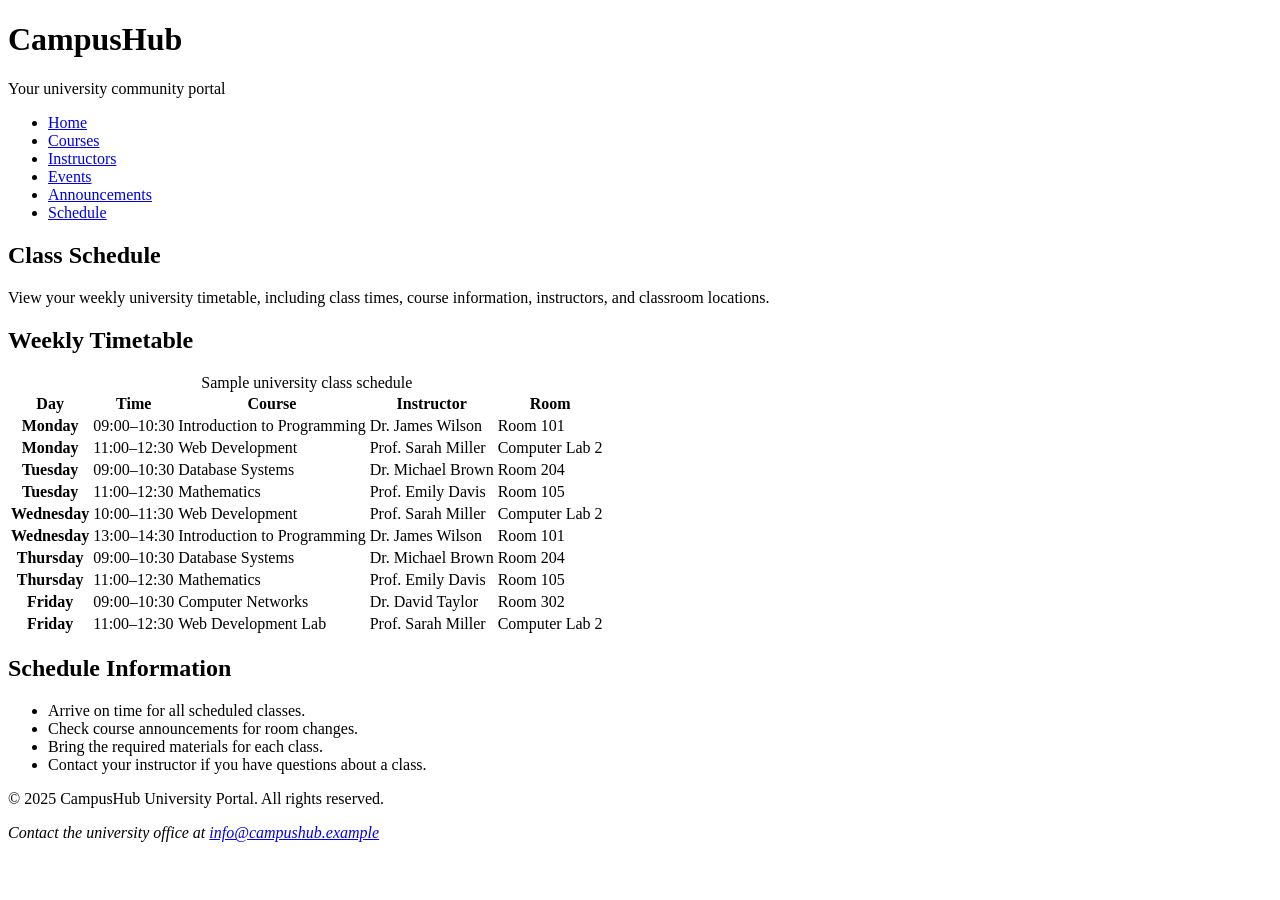
==== schedule.html @ c665f4b2 "website" ====
<!DOCTYPE html>
<html lang="en">
<head>
    <meta charset="UTF-8">
    <meta name="viewport" content="width=device-width, initial-scale=1.0">
    <title>Class Schedule | CampusHub University Portal</title>
</head>
<body>
    <header>
        <h1>CampusHub</h1>
        <p>Your university community portal</p>

        <nav aria-label="Main navigation">
            <ul>
                <li><a href="index.html">Home</a></li>
                <li><a href="courses.html">Courses</a></li>
                <li><a href="instructors.html">Instructors</a></li>
                <li><a href="events.html">Events</a></li>
                <li><a href="announcements.html">Announcements</a></li>
                <li><a href="schedule.html" aria-current="page">Schedule</a></li>
            </ul>
        </nav>
    </header>

    <main>
        <section aria-labelledby="schedule-heading">
            <h2 id="schedule-heading">Class Schedule</h2>

            <p>
                View your weekly university timetable, including class times,
                course information, instructors, and classroom locations.
            </p>
        </section>

        <section aria-labelledby="weekly-schedule-heading">
            <h2 id="weekly-schedule-heading">Weekly Timetable</h2>

            <table>
                <caption>Sample university class schedule</caption>

                <thead>
                    <tr>
                        <th scope="col">Day</th>
                        <th scope="col">Time</th>
                        <th scope="col">Course</th>
                        <th scope="col">Instructor</th>
                        <th scope="col">Room</th>
                    </tr>
                </thead>

                <tbody>
                    <tr>
                        <th scope="row">Monday</th>
                        <td>09:00–10:30</td>
                        <td>Introduction to Programming</td>
                        <td>Dr. James Wilson</td>
                        <td>Room 101</td>
                    </tr>

                    <tr>
                        <th scope="row">Monday</th>
                        <td>11:00–12:30</td>
                        <td>Web Development</td>
                        <td>Prof. Sarah Miller</td>
                        <td>Computer Lab 2</td>
                    </tr>

                    <tr>
                        <th scope="row">Tuesday</th>
                        <td>09:00–10:30</td>
                        <td>Database Systems</td>
                        <td>Dr. Michael Brown</td>
                        <td>Room 204</td>
                    </tr>

                    <tr>
                        <th scope="row">Tuesday</th>
                        <td>11:00–12:30</td>
                        <td>Mathematics</td>
                        <td>Prof. Emily Davis</td>
                        <td>Room 105</td>
                    </tr>

                    <tr>
                        <th scope="row">Wednesday</th>
                        <td>10:00–11:30</td>
                        <td>Web Development</td>
                        <td>Prof. Sarah Miller</td>
                        <td>Computer Lab 2</td>
                    </tr>

                    <tr>
                        <th scope="row">Wednesday</th>
                        <td>13:00–14:30</td>
                        <td>Introduction to Programming</td>
                        <td>Dr. James Wilson</td>
                        <td>Room 101</td>
                    </tr>

                    <tr>
                        <th scope="row">Thursday</th>
                        <td>09:00–10:30</td>
                        <td>Database Systems</td>
                        <td>Dr. Michael Brown</td>
                        <td>Room 204</td>
                    </tr>

                    <tr>
                        <th scope="row">Thursday</th>
                        <td>11:00–12:30</td>
                        <td>Mathematics</td>
                        <td>Prof. Emily Davis</td>
                        <td>Room 105</td>
                    </tr>

                    <tr>
                        <th scope="row">Friday</th>
                        <td>09:00–10:30</td>
                        <td>Computer Networks</td>
                        <td>Dr. David Taylor</td>
                        <td>Room 302</td>
                    </tr>

                    <tr>
                        <th scope="row">Friday</th>
                        <td>11:00–12:30</td>
                        <td>Web Development Lab</td>
                        <td>Prof. Sarah Miller</td>
                        <td>Computer Lab 2</td>
                    </tr>
                </tbody>
            </table>
        </section>

        <section aria-labelledby="schedule-notes-heading">
            <h2 id="schedule-notes-heading">Schedule Information</h2>

            <ul>
                <li>Arrive on time for all scheduled classes.</li>
                <li>Check course announcements for room changes.</li>
                <li>Bring the required materials for each class.</li>
                <li>Contact your instructor if you have questions about a class.</li>
            </ul>
        </section>
    </main>

    <footer>
        <p>&copy; 2025 CampusHub University Portal. All rights reserved.</p>

        <address>
            Contact the university office at
            <a href="mailto:info@campushub.example">info@campushub.example</a>
        </address>
    </footer>
</body>
</html>
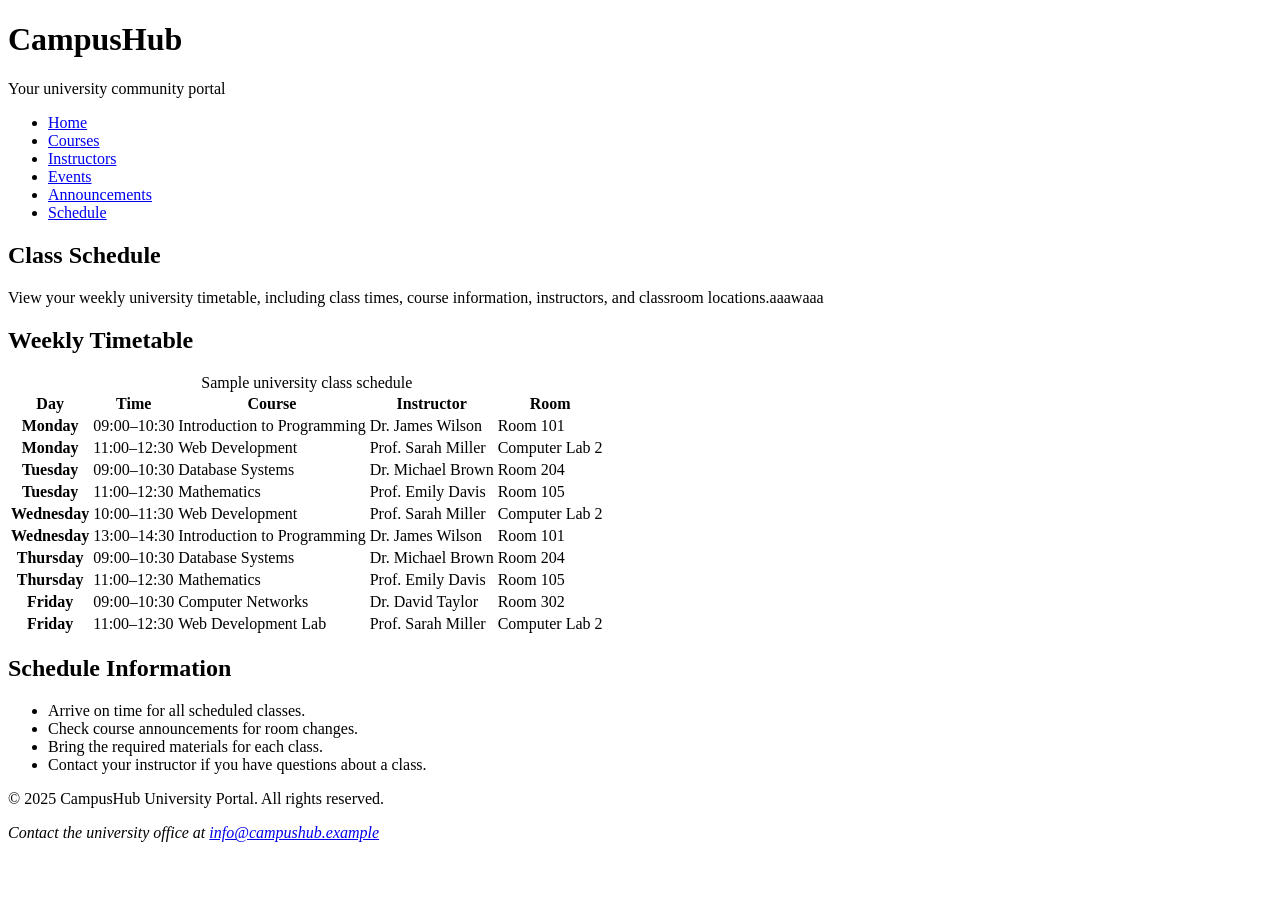
==== commit 2f0f4867: "wow" ====
--- a/schedule.html
+++ b/schedule.html
@@ -28,7 +28,7 @@
 
             <p>
                 View your weekly university timetable, including class times,
-                course information, instructors, and classroom locations.
+                course information, instructors, and classroom locations.aaawaaa
             </p>
         </section>
 
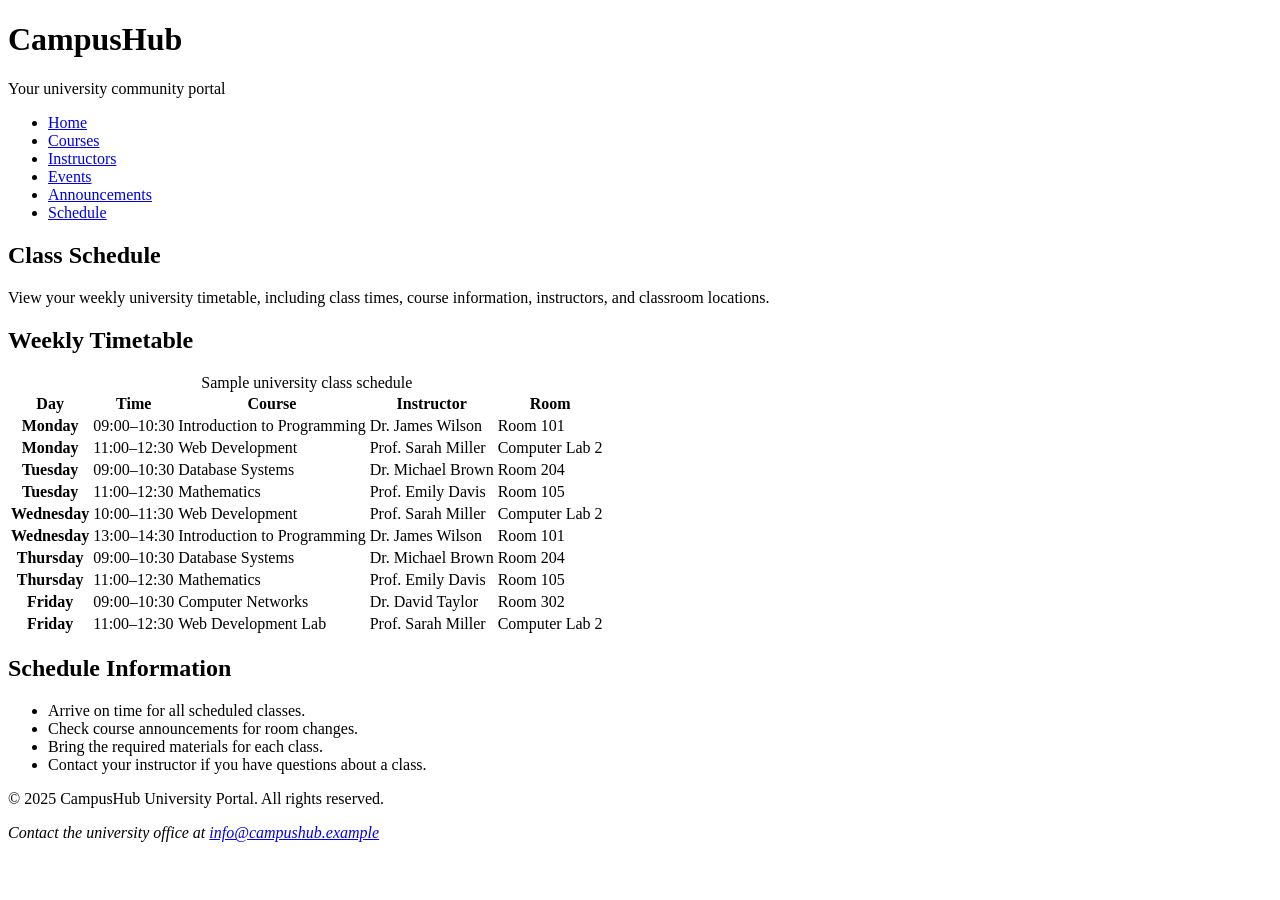
==== commit aa7fd09c: "styling" ====
--- a/schedule.html
+++ b/schedule.html
@@ -28,7 +28,7 @@
 
             <p>
                 View your weekly university timetable, including class times,
-                course information, instructors, and classroom locations.aaawaaa
+                course information, instructors, and classroom locations.
             </p>
         </section>
 
